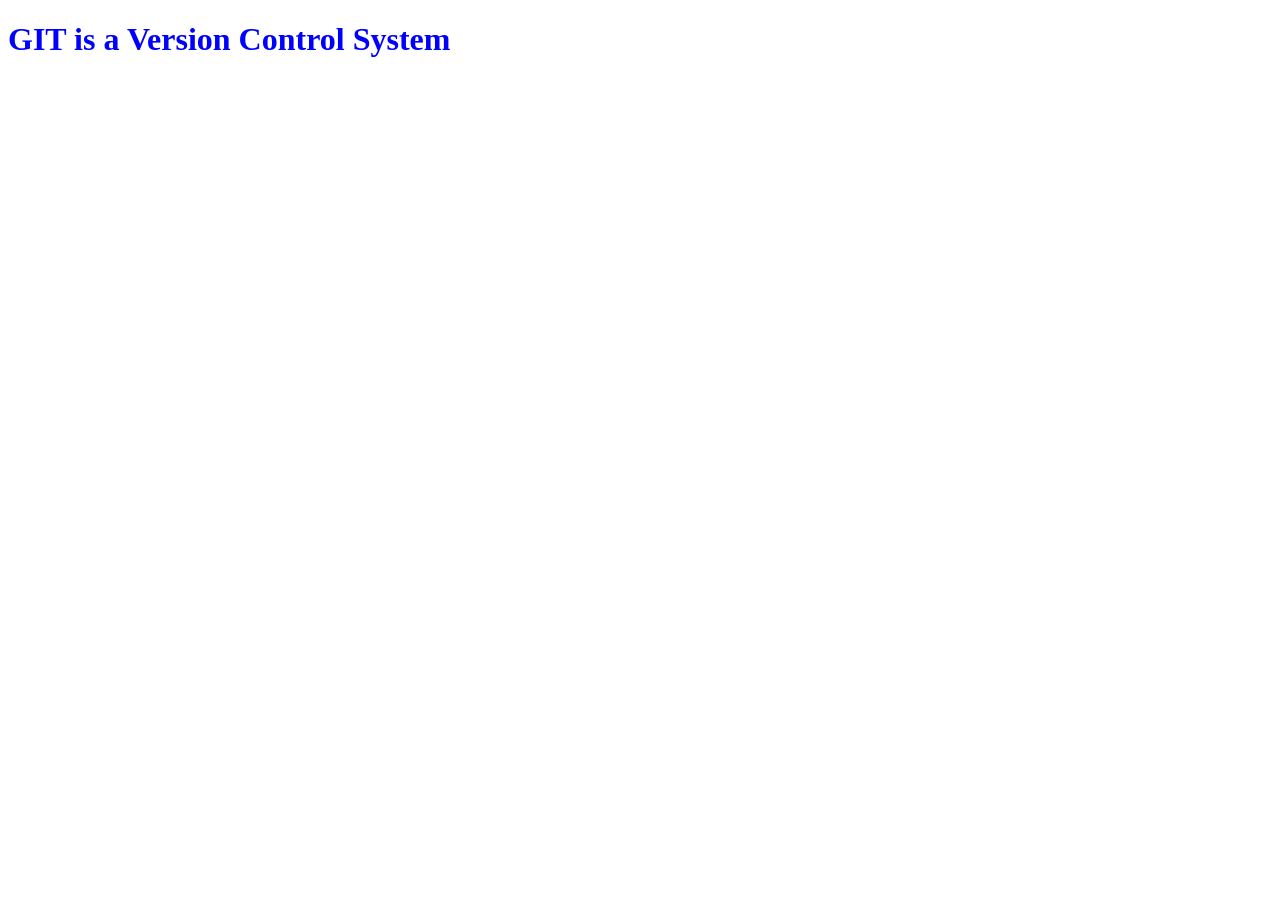
==== index (1).html @ 495425a8 "first commit" ====
<!doctype html>
<html lang="en">
<head>
    <meta charset="UTF-8">
    <link href="./style.css">
    <meta name="viewport"
          content="width=device-width, initial-scale=1">
    <title>Learning GIT</title>
</head>
<body>
    <h1 style="color: blue">GIT is a Version Control System</h1>
</body>
</html>
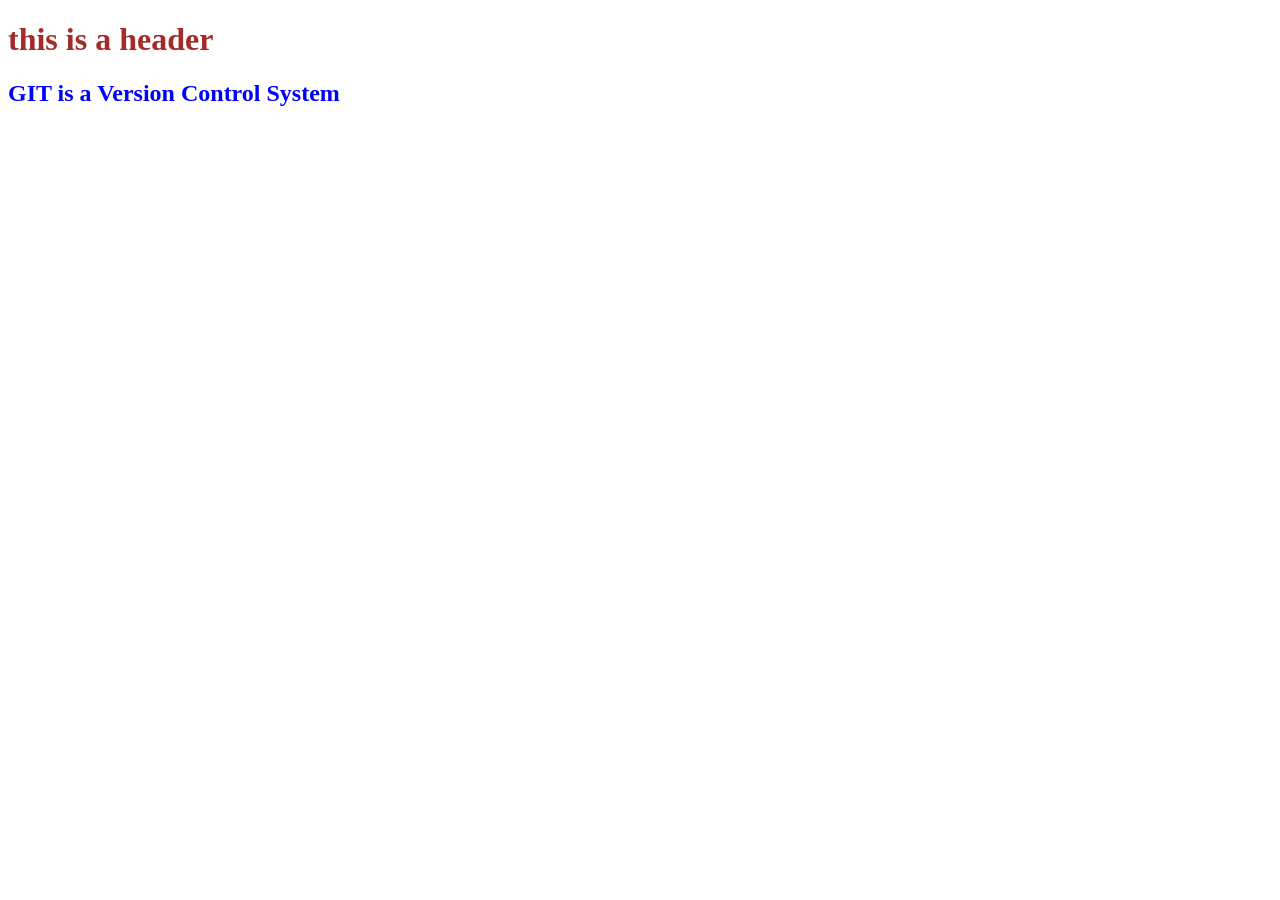
==== commit 03647081: "styling for h1" ====
--- a/index (1).html
+++ b/index (1).html
@@ -2,12 +2,15 @@
 <html lang="en">
 <head>
     <meta charset="UTF-8">
-    <link href="./style.css">
+    <link rel="stylesheet" href="./style.css">
     <meta name="viewport"
           content="width=device-width, initial-scale=1">
     <title>Learning GIT</title>
 </head>
 <body>
-    <h1 style="color: blue">GIT is a Version Control System</h1>
+    <header>
+        <h1> this is a header</h1>
+    </header>
+    <h2 style="color: blue">GIT is a Version Control System</h2>
 </body>
 </html>
--- a/style.css
+++ b/style.css
@@ -0,0 +1,6 @@
+h2 {
+    color: blue
+}
+h1 {
+    color: brown;
+}
